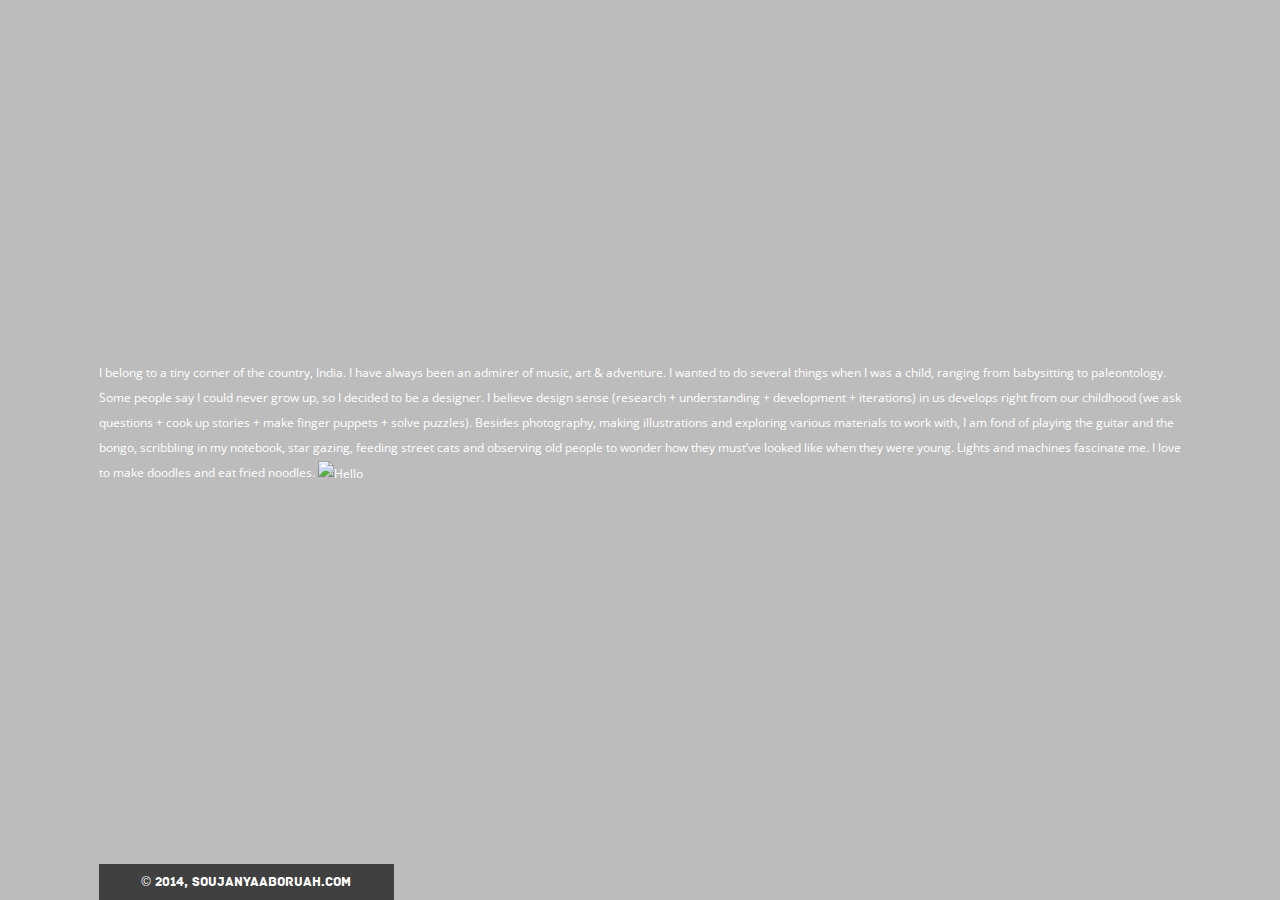
==== about.html @ 33ad27d3 "new content without img folder" ====
<!doctype html>
<html class="no-js" lang="en">
<head>
    <meta charset="utf-8">
    <meta http-equiv="X-UA-Compatible" content="IE=edge,chrome=1">

    <title>About | Soujanyaa</title>

    <link rel="stylesheet" href="css/normalize.css">
    <link rel="stylesheet" href="css/main.css">
    <link href='https://fonts.googleapis.com/css?family=Open+Sans:400italic,700italic,400,600,700' rel='stylesheet' type='text/css'>

    <script src="js/modernizr-2.6.2.min.js"></script>
    <!--[if lt IE 9]>
        <script src="https://ie7-js.googlecode.com/svn/version/2.1(beta4)/IE9.js"></script>
        <script>window.jQuery || document.write('<script src="js/IE9.js"><\/script>')</script>
    <![endif]-->
</head>
<body class="page-about">
    <!--[if lt IE 7]>
        <p class="chromeframe">You are using an <strong>outdated</strong> browser. Please <a href="http://browsehappy.com/">upgrade your browser</a> or <a href="http://www.google.com/chromeframe/?redirect=true">activate Google Chrome Frame</a> to improve your experience.</p>
    <![endif]-->
    <div class="everything-but-footer">
        <header>
            <a id="logo" href="home.html">
            
            <script src="http://d3js.org/d3.v3.min.js"></script>
            <div src="js/myscript.js" id="hook">
                <script>
            var points = [
    [88, 70],
    [88, 23],
    [88, 7],
    [88, 7],
    [-50, 7],    
    [140, 162],
    [15, 165],
    [15, 140],
    [15, 140],
    [15, 7],
    [15, 7],
    [104, 0],
    [90, 58],
    [45, 77],
    [45, 77],
    [125, 162],
    [15, 165],
    [15, 140],
    [15, 140]
];
var width= 300, height=300, margin = 16;
var svg = d3.select("#hook").append("svg")
    .attr("width", width)
    .attr("height", height+margin*2);

var path = svg.append("path")
    .data([points])
    .attr("d", d3.svg.line()
        .tension(0) // Catmull–Rom
        .interpolate("basis"));

svg.selectAll(".point")
    .data(points)
  .enter().append("circle")
    .attr("r", 0);


var circle = svg.append("circle")
    .attr("r", 0)
    .style("fill", "blue")
    .style("fill-opacity", 1);

transition();

function transition() {
  circle.transition()
      .duration(7000)
      .ease(Math.sqrt)
      .style("stroke-opacity", 1e-6)
      .attrTween("transform", translateAlong(path.node()))
      .each("end", transition);
}

// Returns an attrTween for translating along the specified path element.
function translateAlong(path) {
  var l = path.getTotalLength();
  return function(d, i, a) {
    return function(t) {
      var p = path.getPointAtLength(t * l);
      svg.append("svg:circle")
      .attr("cx", p.x+margin)
      .attr("cy", p.y+margin)
      .attr("r", 1e-6)
      .style("stroke", "#00E79B")
      .style("stroke-opacity", 1)
    .transition()
      .duration(5000)
      .ease(Math.sqrt)
      .attr("r", 20)
      .style("stroke-opacity", 1e-6)
      .remove();
       return "translate(" + p.x + "," + p.y + ")";
    };
  };
}
</script>
            </a>

            
            </div>
            <nav class="primary">
                <ul>
                    <li class="home"><a href="home.html" title="home">Home</a></li>
                    <li class="inspiration"><a href="inspiration.html" title="Inspiration">Inspiration</a></li> <!-- Mountain icon -->
                    <li class="contact"><a href="contact.html" title="Contact Us">Contact Us</a></li> <!-- Airplane icon -->
                </ul>
            </nav>
            <div class="clearfix"></div><!--clearfix-->
        </header>
       

        <section class="grid3d vertical" id="grid3d">
            
            <p class="about-text"> I belong to a tiny corner of the country, India. I have always been an admirer of music, art & adventure. I wanted to do several things when I was a child, ranging from babysitting to paleontology. Some people say I could never grow up, so I decided to be a designer. I believe design sense (research + understanding + development + iterations) in us develops right from our childhood (we ask questions + cook up stories + make finger puppets + solve puzzles).
Besides photography, making illustrations and exploring various materials to work with, I am fond of playing the guitar and the bongo, scribbling in my notebook, star gazing, feeding street cats and observing old people to wonder how they must’ve looked like when they were young. Lights and machines fascinate me. I love to make doodles and eat fried noodles. 
            <img class="content-img" src="img/sb.png" alt="Hello">
            </p>
            
            
                   
        </section><!--grid3d-->
    </div><!--everything-but-footer-->
    <footer>
        <p class="copyright">&copy; 2014, Soujanyaaboruah.com</p>
    </footer>    
</body>
</html>
---- css/main.css ----
@charset "utf-8";body,div,dl,dt,dd,ul,ol,li,h1,h2,h3,h4,h5,h6,pre,form,fieldset,figure,input,textarea,p,blockquote,th,td{margin:0;padding:0;}
table{border-collapse:collapse;border-spacing:0;}fieldset,img{border:0;}address,caption,cite,code,dfn,em,strong,th,var{font-style:normal;font-weight:normal;}
ol,ul{list-style:none;}caption,th{text-align:left;}h1,h2,h3,h4,h5,h6{font-size:100%;font-weight:normal;}
q:before,q:after{content:'';}abbr,acronym{border:0;}a{text-decoration:none;}html,button,input,select,textarea{color:#222;}
body{font-size:1em;line-height:1.4;}::-moz-selection{background:#b3d4fc;text-shadow:none;}
::selection{background:#b3d4fc;text-shadow:none;}hr{display:block;height:1px;border:0;border-top:1px solid #707070;margin:1em 0;padding:0;}
img{vertical-align:middle;}fieldset{border:0;margin:0;padding:0;}textarea{resize:vertical;}
.chromeframe{margin:.2em 0;background:#ccc;color:#000;padding:.2em 0;}
.lt-ie9 footer, .lt-ie9 header, .lt-ie9 nav {margin-top:0; margin-bottom:0;}

/* =========================================
   Fonts
   ========================================= */

@font-face {
    font-family: 'archive';
    src: url('../fonts/archive/archive-webfont.eot');
    src: url('../fonts/archive/archive-webfont.eot?#iefix') format('embedded-opentype'),
         url('../fonts/archive/archive-webfont.woff2') format('woff2'),
         url('../fonts/archive/archive-webfont.woff') format('woff'),
         url('../fonts/archive/archive-webfont.ttf') format('truetype'),
         url('../fonts/archive/archive-webfont.svg#archiveregular') format('svg');
    font-weight: normal;
    font-style: normal;

}

@font-face {
	font-family: 'fontawesome';
	src:url('../fonts/fontawesome/fontawesome.eot?-v92fkb');
	src:url('../fonts/fontawesome/fontawesome.eot?#iefix-v92fkb') format('embedded-opentype'),
		url('../fonts/fontawesome/fontawesome.woff?-v92fkb') format('woff'),
		url('../fonts/fontawesome/fontawesome.ttf?-v92fkb') format('truetype'),
		url('../fonts/fontawesome/fontawesome.svg?-v92fkb#fontawesome') format('svg');
	font-weight: normal;
	font-style: normal;
}

@font-face {
	font-family: 'Blokk';
	src: url('../fonts/blokk/BLOKKRegular.eot');
	src: url('../fonts/blokk/BLOKKRegular.eot?#iefix') format('embedded-opentype'),
		 url('../fonts/blokk/BLOKKRegular.woff') format('woff'),
		 url('../fonts/blokk/BLOKKRegular.svg#BLOKKRegular') format('svg');
	font-weight: normal;
	font-style: normal;
}


/* =========================================
   Main Style
   ========================================= */
   
.clearfix {clear:both;}


svg {
      background: none;
      margin: 0 0px;
	  margin-top: 30px;
      
      
}

#hook {
		position: relative;
		left: 394.5px;
}


path {
  fill: none;
  stroke: #000;
  stroke-width: 0px;
}

circle {
  fill: none;
  stroke: none;
  stroke-width: 1px;
}


body {
	background: white;
	width:100%;
	font-family: 'Open Sans', sans-serif;
	font-size:12px;
	color: #fff;
}

html, body {height:100%;}

.everything-but-footer {
	width:1083px;
	margin:0 auto;
}

header {}

header h1 {
	width:256px;
	height:166px;
	background:#badeb8 url('../img/logo.png') no-repeat center center;
	text-indent: -9999px;
	margin-bottom: 20px;
	float:left;
}

nav.primary {
	width:150px;
	margin-top:30px;
	position:fixed;
	top: 5px;
	right: 13%;
}

nav.primary ul {}

nav.primary ul li {
	float:left;
	margin-left:10px;
}
nav.primary ul li a {
	display:block;
	width:40px;
	height:40px;
	text-indent:-9999px;
	background-size:contain;
}

nav.primary ul li.home a {background:url('../img/home.png') no-repeat center center;}
nav.primary ul li.inspiration a {background:url('../img/ic-inspiration.png') no-repeat center center; background-size:contain;}
nav.primary ul li.contact a {background:url('../img/ic-contact.png') no-repeat center center; background-size:contain;}

.about-header-icon {
	width:500px;
	height:300px;
	background:url('../img/about_large.png') no-repeat center center;
	font-size: 25px;
	margin: 0 68px;
	float: left;
	text-align: center;
	line-height: 530px;
}

.inspiration-header-icon {
	width:500px;
	height:300px;
	background:url('../img/inspiration_large.png') no-repeat center center;
	font-size: 25px;
	margin: 0 0 px;
	position: relative;
	left: 291.5px;
	line-height: 530px;
}

.contact-header-icon {
	width:500px;
	height:300px;
	background:url('../img/contact_large.png') no-repeat center center;
	font-size: 25px;
	margin: 0 0px;
	position: relative;
	left: 291.5px;
	text-align: center;
	line-height: 530px;


}

#body {}

ul.content-blocks {}

ul.content-blocks li {
	width:255px;
	height:255px;
	float:left;
	margin-right:21px;
	margin-bottom:21px;
}

ul.content-blocks li:nth-child(4n+4) {
	margin-right:0;
}

ul.content-blocks li a {
	display:inline;
	}

ul.content-blocks li img {
	width:255px;
	height:207px;
}

ul.content-blocks li p {
	color: #efefef;
	background: #F2768B;
	font-family:'archive', sans-serif;
	font-size: 15px;
	line-height: 14px;
	padding: 17px 10px;
	text-align:right;
}

ul.content-blocks li:hover p {
	color: #fff;
	/* background: #efefef; */
}

ul.content-blocks li:hover {
	box-shadow: 1px 1px 1px rgba(0,0,0,0.3);
}

ul.content-blocks li p:after {
	content: " ///";
}

footer {
	width:1083px;
	margin: 0 auto;

}

footer nav {
	background: #00E79B;
	position: fixed;
	bottom: 0px;
	padding: 10px 20px;
	display: inline-block;
}

footer button {
	background: none;
	border: none;
	color: #fff;
	font-family: 'archive', sans-serif;
	font-size: 13px;
	font-weight: lighter;
	line-height: 14px;
	margin: 0;
	padding: 0;
	margin-left: 5px;
}

footer button:hover {
	color: #95B394;
}

footer button:after {
	content: "+";
	margin-left:5px;
	color:#fff !important;
}

footer button:last-child:after {
	display:none;
}

footer nav ul {display:none;}

footer nav ul li {
	float:left;
	color:#fff;
	font-family: 'archive', sans-serif;
	font-size:13px;
	font-weight: lighter;
	line-height: 14px;
	margin-left: 5px;
}

footer nav ul li a {
	color:#fff;
}

footer nav ul li a:hover {
	color: #95B394;
}

footer nav ul li:after {
	content: "+";
	margin-left:5px;
}
footer nav ul li:last-child:after {
	display:none;
}

footer p.copyright {
	width:255px;
	display:inline-block;
	background:#404040;
	color:#fff;
	font-family: 'Archive', sans-serif;
	font-size: 13px;
	line-height: 16px;
	padding: 10px 20px;
	position: fixed;
	bottom: 0;
	text-align: center;
}

ul.inspiration-blocks {
	margin-top:50px;
}

ul.inspiration-blocks li {
	float: left;
	width:255px;
	margin-right: 21px;
	margin-bottom: 21px;
}

ul.inspiration-blocks li:nth-child(4n+4) {
	margin-right:0;
}

ul.inspiration-blocks li:hover {
	box-shadow: 1px 1px 1px rgba(0,0,0,0.3);
}

ul.inspiration-blocks li a {
	color: #fff;
	background: #74728E;
	font-family: 'archive', sans-serif;
	font-size: 15px;
	line-height: 14px;
	padding: 17px 10px;
	text-align: right;
	display:block;
}

.blue a {background:#91d5da !important;}
.yellow a {background:#fbeab2 !important;}
.red a {background:#ee3b40 !important;}


/*Contact Us Page*/

body.page-contact {
	background:#74728E;
}

body.page-contact header h1 {
	background: #777;
	height: auto;
	text-indent:0;
	font-size: 15px;
	text-align: center;
	padding: 40px 0px 20px 0px;
	font-weight: bold;
}

ul.contact-social {
	width: 130px;
	float:left;
	margin-top:50px;
}

ul.contact-social li {
	margin-bottom: 60px;
}

ul.contact-social li a {
	display: block;
	padding-left: 50px;
	color: #fff;
	font-family: 'archive', sans-serif;
	font-size: 13px;
	line-height: 20px;
}

ul.contact-social li.gh a {
	background: url('../img/github.png') 6px center no-repeat;
	background-size: 20px;
}

ul.contact-social li.tw a {
	background: url('../img/twitter.png') left center no-repeat;
	background-size: 20px;
}

ul.contact-social li.ld a {
	background: url('../img/linkedin.png') 5px center no-repeat;
	background-size: 15px;
	margin-left: 2px;
}

.contact-details {
	color: #fff;
	font-family: 'archive', sans-serif;
	font-size: 13px;
	float:left;
	line-height: 25px;
	margin-left: 70px;
	margin-right:70px;
	margin-top:50px;
}

.contact-phone {
	padding-left: 40px;
	background: url('../img/phone.png') left 3px no-repeat;
	background-size: 18px;
}

.contact-phone a {
	color: #fff;
	font-size: 13px;
	display:block;
}

.contact-address {
	padding-top: 24px;
	padding-left:40px;
	background: url('../img/location.png') top 25px left 3px no-repeat;
	background-size: 12px;
	margin-top: 30px;
	line-height: 25px;
}

form.contact-form {
	float:right;
	color: #fff;
	font-family: 'archive', sans-serif;
	font-size: 13px;
	margin-top:50px;
	margin-right: 45px;
}


form.contact-form legend {display:none;}

form.contact-form input,
form.contact-form textarea {
	border:none;
	margin:0;
	font-family:'archive', sans-serif;
	font-size:12px;
	padding:8px 13px;
	display:block;
	margin-bottom:5px;
	width:480px;
	background: #F9F7F7;
}

form.contact-form textarea {
	height:50px;
}

form.contact-form button {
	background:#00E79B;
	color:#fff;
	border:none;
	font-family:'archive', sans-serif;
	font-size:13px;
	padding: 8px 20px;
	float:right;

}


/*About Page*/

body.page-about {
	background-image: #F2768B;
}

.about-text {
	width: 1083px;
/*	background-color: black;*/
	background-size: 12px;
	line-height: 25px;
	position: absolute;
	top: 40%;

}


/*Grid 3D Styles*/

body {
	position: relative;
	background: #BCBCBC;
}

.noscroll {
	overflow: hidden;
}

.grid-wrap {
	position: relative;
	top: 10%;
	margin: 10px auto 0;
	max-width: 1090px;
	width: 100%;
	padding: 0;
	-webkit-perspective: 1500px;
	perspective: 1500px;
}

.grid {
	position: relative;
	-webkit-transition: all 0.5s cubic-bezier(0,0,0.25,1);
	transition: all 0.5s cubic-bezier(0,0,0.25,1);
	-webkit-transform-style: preserve-3d;
	transform-style: preserve-3d;
}

.view-full .grid {
	-webkit-transform: translateZ(-1500px);
	transform: translateZ(-1500px);
}

.grid figure,
.grid .placeholder {
	width: 340px;
	height: 300px;
	width:255px;
	height:255px;
}

.grid figure {
	/*margin: 10px;*/
	display: inline-block;
	cursor: pointer;
	-webkit-touch-callout: none;
	-webkit-user-select: none;
	-khtml-user-select: none;
	-moz-user-select: none;
	-ms-user-select: none;
	user-select: none;
}

.grid figure.active {
	opacity: 0;
}

.grid figcaption {
	color: #efefef;
	background: #74728E;
	font-family: 'archive', sans-serif;
	font-size: 15px;
	font-weight: 300;
	line-height: 14px;
	padding: 17px 10px;
	text-align: right;
}

.grid .placeholder {
	pointer-events: none;
	position: absolute;
	-webkit-transform-style: preserve-3d;
	transform-style: preserve-3d;
	-webkit-transition: all 0.5s ease-out;
	transition: all 0.5s ease-out;
}

.placeholder > div {
	display: block;
	position: absolute;
	width: 100%;
	height: 100%;
	-webkit-backface-visibility: hidden;
	backface-visibility: hidden;
}

.placeholder .front img {
	width: 100%;
	height: 100%;
}

.placeholder .back {
	background: white;
	-webkit-transform: rotateY(180deg);
	transform: rotateY(180deg);
}

.view-full .placeholder {
	-webkit-transition: all 0.5s 0.1s cubic-bezier(0,0,0.25,1);
	transition: all 0.5s 0.1s cubic-bezier(0,0,0.25,1);
}

.vertical .view-full .placeholder {
	-webkit-transform: translateZ(1500px) rotateX(-179.9deg);
	transform: translateZ(1500px) rotateX(-179.9deg); /* FF, Chrome, can we agree on one direction, pleeease? */
}

.horizontal .view-full .placeholder {
	-webkit-transform: translateZ(1500px) rotateY(-179.9deg);
	transform: translateZ(1500px) rotateY(-179.9deg);
}

.grid figure img {
	display: block;
	width: 100%;
}

.content,
.loading {
	position: fixed;
	top: 0;
	left: 0;
	right: 0;
	bottom: 0;
	pointer-events: none; /* Careful, does not work in IE < 11 http://caniuse.com/#search=pointer-events */
}

.content {
	overflow-y: scroll;
	height: 0; /* What seems to be the problem, officer? Well, we have a second scroll bar in Chrome! */
	background: #fff;
	visibility: hidden;
	z-index: 400;
	-webkit-overflow-scrolling: touch;
}

.loading {
	opacity: 0;
	z-index: 1;
	background: transparent url(../img/preloader.gif) no-repeat center center;
	-webkit-transform: scale(0.5);
	transform: scale(0.5);
	-webkit-transition: opacity 0.5s, -webkit-transform 0.5s;
	transition: opacity 0.5s, transform 0.5s;
}

.loading.show {
	opacity: 1;
	-webkit-transform: scale(1);
	transform: scale(1);
}

.content.show {
	height: auto;
	pointer-events: auto;
	visibility: visible;
}

.content > div {
	z-index: 10;
	position: absolute;
	top: 0;
	width: 100%;
	overflow: hidden;
	height: 0;
	opacity: 0;
	background: #fff;
}

.content > div.show {
	height: auto;
	opacity: 1;	
	-webkit-transition: opacity 0.6s;
	transition: opacity 0.6s;
}

.icon:before {
	font-family: 'fontawesome';
	speak: none;
	font-style: normal;
	font-weight: normal;
	font-variant: normal;
	text-transform: none;
	line-height: 1;
	-webkit-font-smoothing: antialiased;
	-moz-osx-font-smoothing: grayscale;
}

.close-content {
	position: fixed;
	z-index: 1000;
	top: 0;
	right: 10px;
	font-size: 1.6em;
	color: #aaa;
	cursor: pointer;
	pointer-events: none;
	padding: 1em;
	opacity: 0;
	-webkit-transition: opacity 0.3s;
	transition: opacity 0.3s;
}

.close-content:hover {
	color: #999;
}

.content > div.show ~ .close-content {
	opacity: 1;
	pointer-events: auto;
}

.close-content:before {
	content: "\e602";
}

/* Content */

.content img,
.content p {
	max-width: 600px;
	width: 90%;
	opacity: 0;
	color:#777;
	-webkit-transition: opacity 0.5s, -webkit-transform 0.5s;
	transition: opacity 0.5s, transform 0.5s;
}

.vertical .content img,
.vertical .content p {
	-webkit-transform: translateY(100px);
	transform: translateY(100px);
}

.horizontal .content img,
.horizontal .content p {
	-webkit-transform: translateX(-100px);
	transform: translateX(-100px);
}

.content > div.show img,
.content > div.show p {
	opacity: 1;
}

.vertical .content > div.show img,
.vertical .content > div.show p {
	-webkit-transform: translateY(0);
	transform: translateY(0);
}

.horizontal .content > div.show img,
.horizontal .content > div.show p {
	-webkit-transform: translateX(0);
	transform: translateX(0);
}

p.content p:nth-child(2) {
	-webkit-transition-delay: 0.1s;
	transition-delay: 0.1s;
}

p.content p:nth-child(3) {
	-webkit-transition-delay: 0.2s;
	transition-delay: 0.2s;
}

.content img {
	min-height: 100px;
	display:block;
	background-color: #ddd;
	margin: 30px auto;
}

.content p {
	text-align: left;
	margin: 0 auto;
	padding: 10px 0;
	color: #777;
	font-size: 1em;
	font-family: 'Open sans', Arial, serif;
}

.content p:last-child {
	padding-bottom: 100px;
}

/* Simple fallback */
/* if any of these are not supported, a simple fallback will be shown */
.no-pointerevents .content,
.no-csstransforms3d .content,
.no-csstransitions .content,
.no-pointerevents .content > div,
.no-csstransforms3d .content > div,
.no-csstransitions .content > div,
.no-pointerevents .close-content,
.no-csstransforms3d .close-content,
.no-csstransitions .close-content {
	opacity: 1;
	visibility: visible;
	display: none;
	height: auto;
}

.no-pointerevents .show .close-content,
.no-csstransforms3d .show .close-content,
.no-csstransition .show .close-content,
.no-pointerevents div.show,
.no-csstransforms3d div.show,
.no-csstransitions div.show,
.no-csstransitions .content img,
.no-csstransitions .content p,
.no-csstransforms3d .content img,
.no-csstransforms3d .content p, 
.no-pointerevents .content img,
.no-pointerevents .content p {
	display: block !important;
	opacity: 1;
}

p.content-title {
	color:#fff;
	background: #F2768B;
	font-family: 'archive', sans-serif;
	font-size: 15px;
	line-height: 15px;
	padding: 17px 10px;
	text-align: right;
	width: 580px;
	margin-top: -30px;
	margin-bottom:30px;
}

p.content-title:after {
	content: " ///";
}

@media screen and (max-width: 1000px) {

	.grid figure,
	.grid .placeholder {
		width: 240px;
		height: 212px;
	}

}



/* =========================================
   Media Queries
   ========================================= */
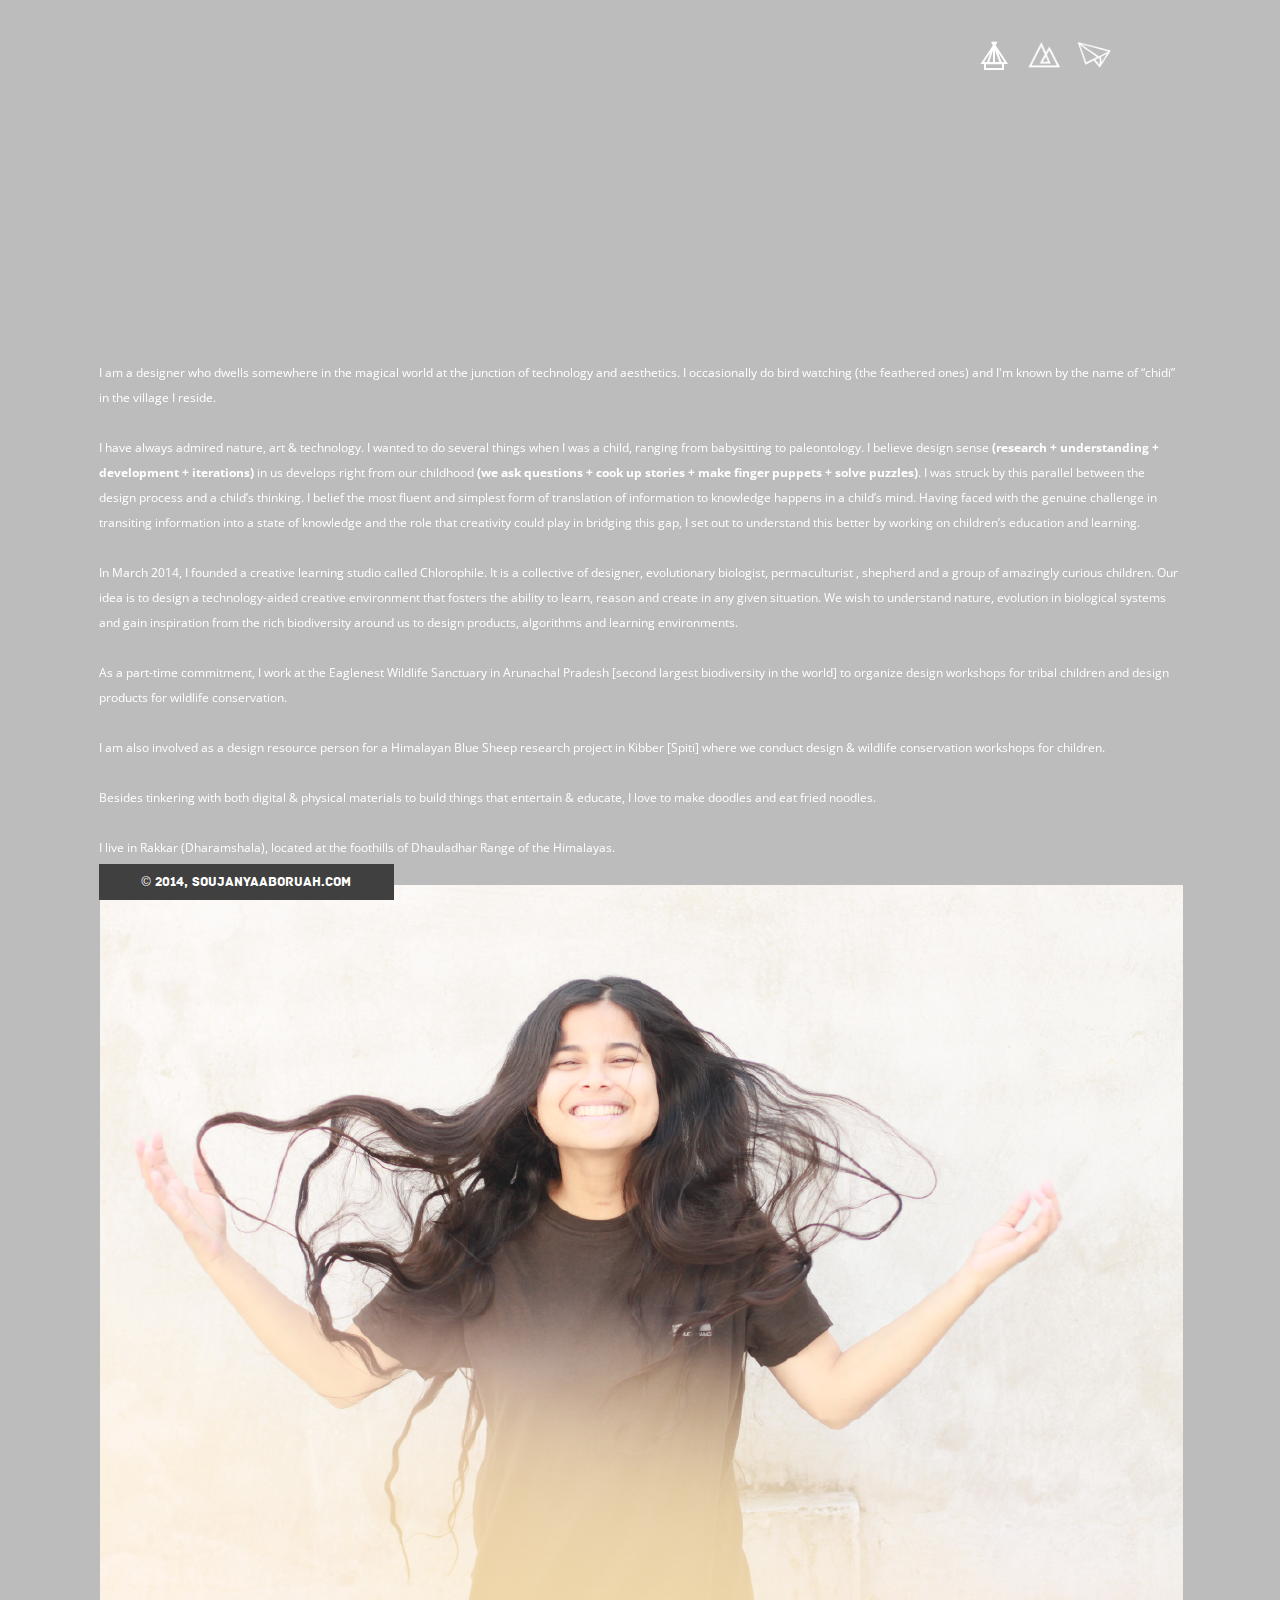
==== commit 16329a2c: "changed the about-text and fixed the alignment on inspiration page" ====
--- a/about.html
+++ b/about.html
@@ -22,7 +22,7 @@
     <![endif]-->
     <div class="everything-but-footer">
         <header>
-            <a id="logo" href="home.html">
+            <a id="logo" href="index.html">
             
             <script src="http://d3js.org/d3.v3.min.js"></script>
             <div src="js/myscript.js" id="hook">
@@ -110,7 +110,7 @@
             </div>
             <nav class="primary">
                 <ul>
-                    <li class="home"><a href="home.html" title="home">Home</a></li>
+                    <li class="home"><a href="index.html" title="home">Home</a></li>
                     <li class="inspiration"><a href="inspiration.html" title="Inspiration">Inspiration</a></li> <!-- Mountain icon -->
                     <li class="contact"><a href="contact.html" title="Contact Us">Contact Us</a></li> <!-- Airplane icon -->
                 </ul>
@@ -121,8 +121,20 @@
 
         <section class="grid3d vertical" id="grid3d">
             
-            <p class="about-text"> I belong to a tiny corner of the country, India. I have always been an admirer of music, art & adventure. I wanted to do several things when I was a child, ranging from babysitting to paleontology. Some people say I could never grow up, so I decided to be a designer. I believe design sense (research + understanding + development + iterations) in us develops right from our childhood (we ask questions + cook up stories + make finger puppets + solve puzzles).
-Besides photography, making illustrations and exploring various materials to work with, I am fond of playing the guitar and the bongo, scribbling in my notebook, star gazing, feeding street cats and observing old people to wonder how they must’ve looked like when they were young. Lights and machines fascinate me. I love to make doodles and eat fried noodles. 
+            <p class="about-text">  I am a designer who dwells somewhere in the magical world at the junction of technology and aesthetics. I occasionally do bird watching (the feathered ones) and I'm known by the name of “chidi” in the village I reside.<br></br>
+
+              I have always admired nature, art & technology. I wanted to do several things when I was a child, ranging from babysitting to paleontology. I believe design sense <b>(research + understanding + development + iterations)</b> in us develops right from our childhood <b>(we ask questions + cook up stories + make finger puppets + solve puzzles)</b>. I was struck by this parallel between the design process and a child’s thinking. I belief the most fluent and simplest form of translation of information to knowledge happens in a child’s mind. Having faced with the genuine challenge in transiting information into a state of knowledge and the role that creativity could play in bridging this gap, I set out to understand this better by working on children’s education and learning. <br></br>
+
+              In March 2014, I founded a creative learning studio called Chlorophile. It is a collective of designer, evolutionary biologist, permaculturist , shepherd and a group of amazingly curious children. Our idea is to design a technology-aided creative environment that fosters the ability to learn, reason and create in any given situation. We wish to understand nature, evolution in biological systems and gain inspiration from the rich biodiversity around us to design products, algorithms and learning environments.<br></br>
+
+              As a part-time commitment, I work at the Eaglenest Wildlife Sanctuary in Arunachal Pradesh [second largest biodiversity in the world] to organize design workshops for tribal children and design products for wildlife conservation.<br></br>
+
+              I am also involved as a design resource person for a Himalayan Blue Sheep research project in Kibber [Spiti] where we conduct design & wildlife conservation workshops for children.<br></br>
+
+              Besides tinkering with both digital & physical materials to build things that entertain & educate, I love to make doodles and eat fried noodles.<br></br>
+
+              I live in Rakkar (Dharamshala), located at the foothills of Dhauladhar Range of the Himalayas.<br></br>
+
             <img class="content-img" src="img/sb.png" alt="Hello">
             </p>
             
@@ -134,4 +146,4 @@
         <p class="copyright">&copy; 2014, Soujanyaaboruah.com</p>
     </footer>    
 </body>
-</html>+</html>
--- a/css/main.css
+++ b/css/main.css
@@ -152,6 +152,7 @@
 	margin: 0 0 px;
 	position: relative;
 	left: 291.5px;
+	text-align: center;	
 	line-height: 530px;
 }
 
@@ -306,7 +307,7 @@
 
 ul.inspiration-blocks li {
 	float: left;
-	width:255px;
+	width:238px;
 	margin-right: 21px;
 	margin-bottom: 21px;
 }
@@ -535,7 +536,7 @@
 	opacity: 0;
 }
 
-.grid figcaption {
+/*.grid figcaption {
 	color: #efefef;
 	background: #74728E;
 	font-family: 'archive', sans-serif;
@@ -544,7 +545,7 @@
 	line-height: 14px;
 	padding: 17px 10px;
 	text-align: right;
-}
+}*/
 
 .grid .placeholder {
 	pointer-events: none;
@@ -593,6 +594,7 @@
 .grid figure img {
 	display: block;
 	width: 100%;
+	margin-bottom: 50px;
 }
 
 .content,
@@ -800,7 +802,7 @@
 
 p.content-title {
 	color:#fff;
-	background: #F2768B;
+	background: #74728E;
 	font-family: 'archive', sans-serif;
 	font-size: 15px;
 	line-height: 15px;
@@ -829,4 +831,4 @@
 
 /* =========================================
    Media Queries
-   ========================================= */   +   ========================================= */   
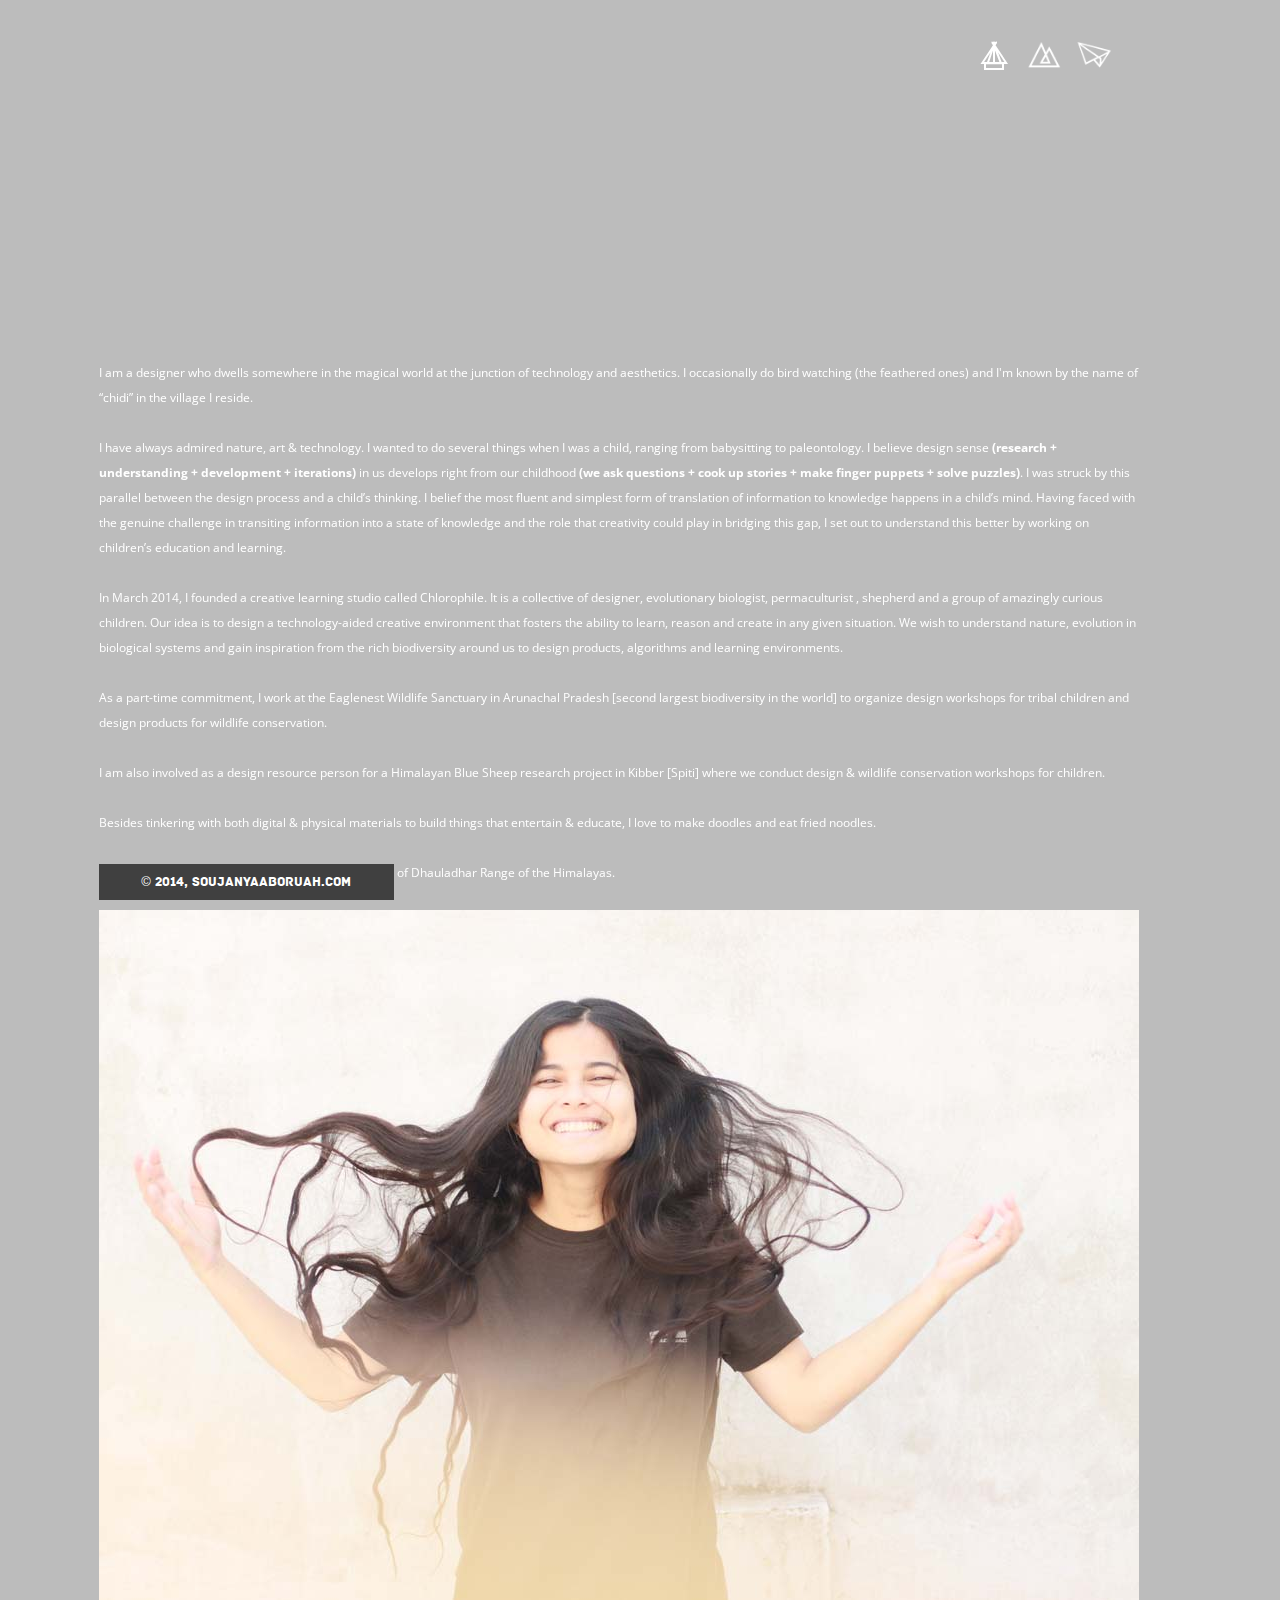
==== commit 00529fcd: "added new profile photo & text alignment" ====
--- a/about.html
+++ b/about.html
@@ -135,7 +135,7 @@
 
               I live in Rakkar (Dharamshala), located at the foothills of Dhauladhar Range of the Himalayas.<br></br>
 
-            <img class="content-img" src="img/sb.png" alt="Hello">
+            <img class="content-img" src="img/sb.jpg" alt="Hello">
             </p>
             
             
--- a/css/main.css
+++ b/css/main.css
@@ -467,12 +467,13 @@
 }
 
 .about-text {
-	width: 1083px;
+	width: 1040px;
 /*	background-color: black;*/
 	background-size: 12px;
 	line-height: 25px;
 	position: absolute;
 	top: 40%;
+
 
 }
 
